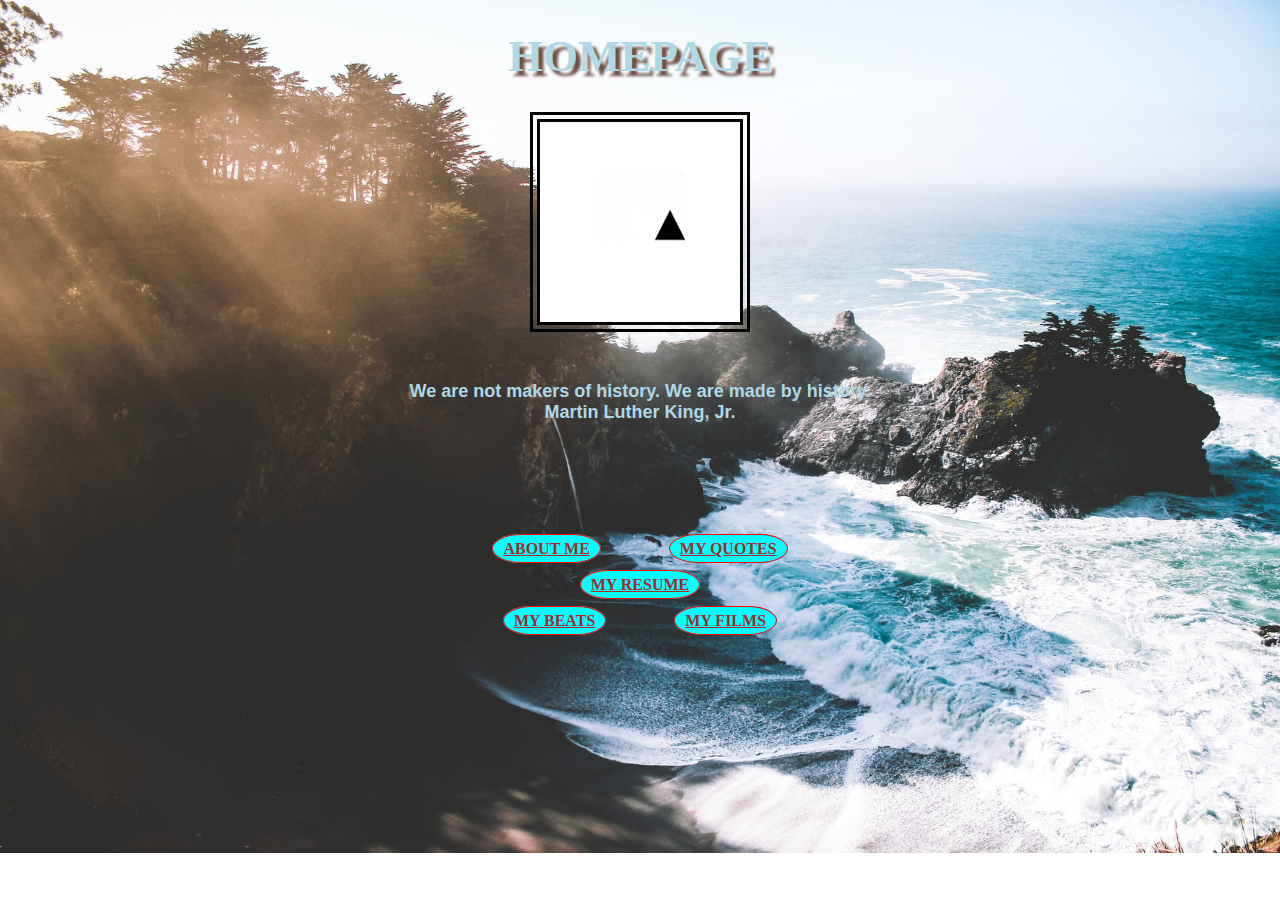
==== index.html @ 83eae6b3 "Update index.html" ====
<!DOCTYPE html> 
<html lang="en">
<head>
    <meta charset="utf-8">
    <title>Landing Page</title>
    <style type="text/css">

    </style>
</head>
<body style="background: url(IMAGES/background.jpg); font-family: cursive; background-size: cover; background-repeat: no-repeat;">

    <link rel="stylesheet" href="landing_pagedesign.css"/>
    <!--CADELINA , MARK ANTHONY C.-->
    <!--19 MARCH, 2021-->

	<div class="overlay">

	<h1 class="glow">HOMEPAGE</h1>

	<center><img src="IMAGES/karp.gif" alt="Marky" width="200" height="200"style="border: 10px double black"/></center>

	<p>We are not makers of history. We are made by history. <br>Martin Luther King, Jr.</p>

	<BR><BR><BR><BR>

	<div style="text-align:center">


	<a class="oval" href="BIO/CADELINA_ABOUTME_CSAD.html" title="BIO">ABOUT ME</a>
	<a class="oval" href="QUOTES/Cadelina_Quotes_CSAD.html" title="FAVORITE QUOTES">MY QUOTES</a>

	<BR><BR>
	<a class="oval" href="RESUME/CADELINA_RESUME_CSAD.html" title="RESUME">MY RESUME</a>
	
	<BR><BR>
	<a class="oval" href="AUDIO/CADELINA_Audio_CSAD.html" title="AUDIO">MY BEATS</a>
	<a class="oval" href="FILM/CADELINA_MEDIA_CSAD.html" title="FILM">MY FILMS</a>

	<BR><BR><BR><BR>

	</div>

</body>
</html>
---- landing_pagedesign.css ----
.overlay {

 	background-size: cover;
 	background-position: center center;
 	background-repeat: no-repeat;
 	background-attachment: fixed;

}
	
h1 {

	text-align:center;
	font-family: Rockwell,'Bookman Old style',serif;
	font-size:3em;
	color: white;
	text-transform:uppercase;
	word-spacing:15px;
	text-shadow: 5px 5px 3px  #6d4e46;

}
a {

	color: brown;
    background: #F3F3F3;
    border: 1px red solid;
    padding: 5px 10px;
    border-radius: 2px;
    font-weight: bold;
    font-size: 12pt;
    outline: none;
    margin: 2em;
    

}

a:hover {

	background-color: grey;
	color: black;
}

a:active {

	background-color: black;
	color: white;

}

a:focus {

	background-color: black;
	color: white;
}

p {

	color: lightblue;
	font-family: cursive, Verdana, Arial, Tahoma, Serif;
	font-weight: bold;
	margin: 2.5em;
  text-align: center;
  font-size: 18px;


}

b {
	color: lightblue;

}

.glow {

  font-size: 45px;
  color: lightblue;
  text-align: center;
  animation: glow 1s ease-in-out infinite alternate;

}
  
@-webkit-keyframes glow {
  from {
    text-shadow: 0 0 10px #FE9A2E, 0 0 20px #FE9A2E, 0 0 30px #BCF5A9, 0 0 40px #BCF5A9, 0 0 50px #BCF5A9, 0 0 60px #BCF5A9, 0 0 70px#BCF5A9;
  }
  
  to {
    text-shadow: 0 0 20px #FE2E2E, 0 0 30px #B45F04, 0 0 40px #B45F04, 0 0 50px #B45F04, 0 0 60px #B45F04, 0 0 70px #B45F04, 0 0 80px #B45F04;
  }
}

.oval {
   
      width: 200px;
      height: 100px;
      background: cyan;
      border-radius: 100px / 50px;
    }
	
mark {

 background-color: #A8D8FF;

}
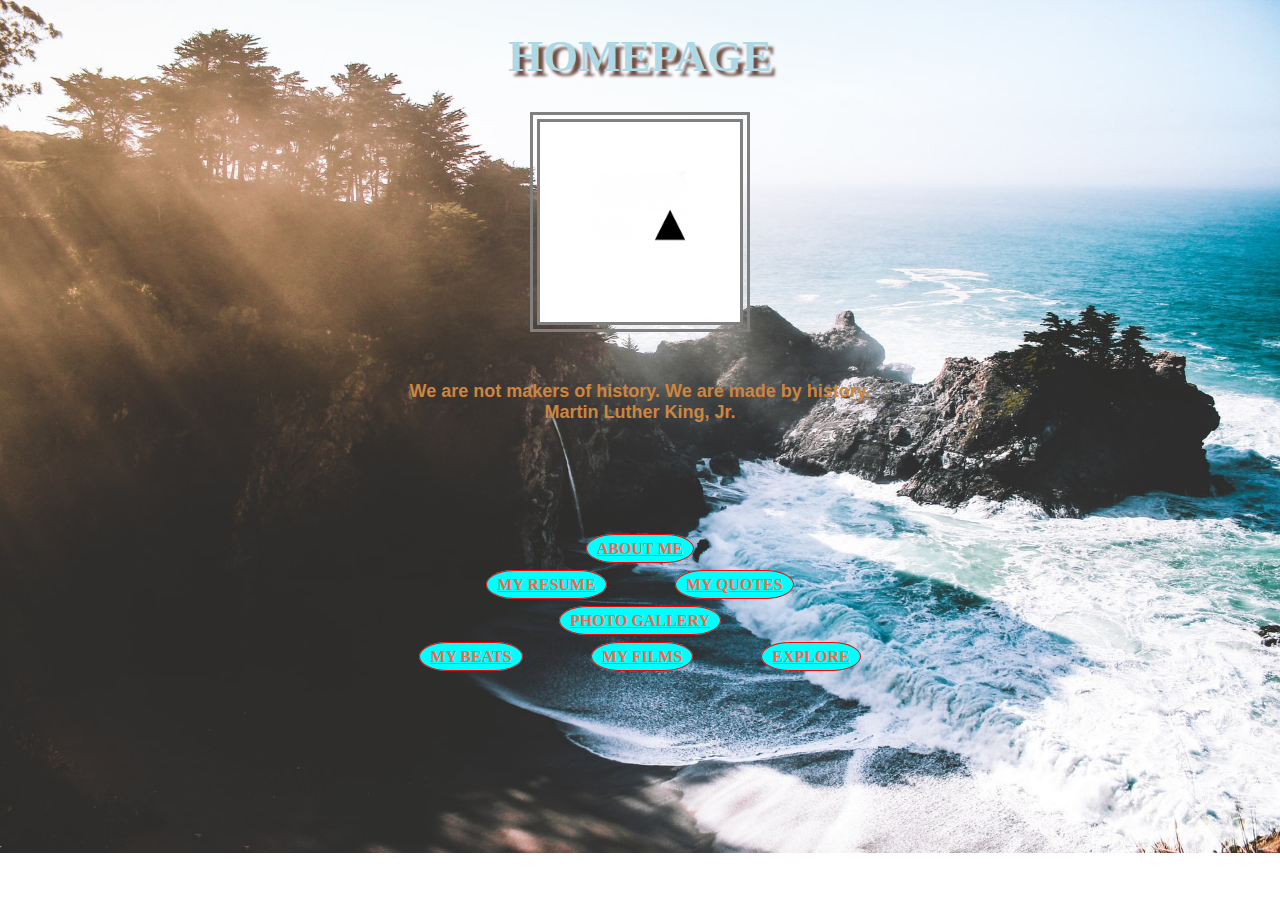
==== commit 18669af2: "Update index.html" ====
--- a/index.html
+++ b/index.html
@@ -17,7 +17,7 @@
 
 	<h1 class="glow">HOMEPAGE</h1>
 
-	<center><img src="IMAGES/karp.gif" alt="Marky" width="200" height="200"style="border: 10px double black"/></center>
+	<center><img src="IMAGES/karp.gif" alt="Marky" width="200" height="200"style="border: 10px double grey"/></center>
 
 	<p>We are not makers of history. We are made by history. <br>Martin Luther King, Jr.</p>
 
@@ -27,14 +27,20 @@
 
 
 	<a class="oval" href="BIO/CADELINA_ABOUTME_CSAD.html" title="BIO">ABOUT ME</a>
+
+	<BR><BR>
+
+	<a class="oval" href="RESUME/CADELINA_RESUME_CSAD.html" title="RESUME">MY RESUME</a>
 	<a class="oval" href="QUOTES/Cadelina_Quotes_CSAD.html" title="FAVORITE QUOTES">MY QUOTES</a>
 
 	<BR><BR>
-	<a class="oval" href="RESUME/CADELINA_RESUME_CSAD.html" title="RESUME">MY RESUME</a>
+	<a class="oval" href="Photo Gallery/Cadelina_PhotoGallery_CSAD.html" title="gallery">PHOTO GALLERY</a>
 	
 	<BR><BR>
 	<a class="oval" href="AUDIO/CADELINA_Audio_CSAD.html" title="AUDIO">MY BEATS</a>
 	<a class="oval" href="FILM/CADELINA_MEDIA_CSAD.html" title="FILM">MY FILMS</a>
+
+	<a class="oval" href="Photo Gallery/Cadelina_PhotoGallery_CSAD.html" title="places">EXPLORE</a>
 
 	<BR><BR><BR><BR>
 
--- a/landing_pagedesign.css
+++ b/landing_pagedesign.css
@@ -20,7 +20,7 @@
 }
 a {
 
-	color: brown;
+    color: tomato;
     background: #F3F3F3;
     border: 1px red solid;
     padding: 5px 10px;
@@ -54,12 +54,12 @@
 
 p {
 
-	color: lightblue;
+	color: #CD853F;
 	font-family: cursive, Verdana, Arial, Tahoma, Serif;
 	font-weight: bold;
 	margin: 2.5em;
-  text-align: center;
-  font-size: 18px;
+  	text-align: center;
+  	font-size: 18px;
 
 
 }
@@ -94,6 +94,7 @@
       height: 100px;
       background: cyan;
       border-radius: 100px / 50px;
+      color: double grey;
     }
 	
 mark {
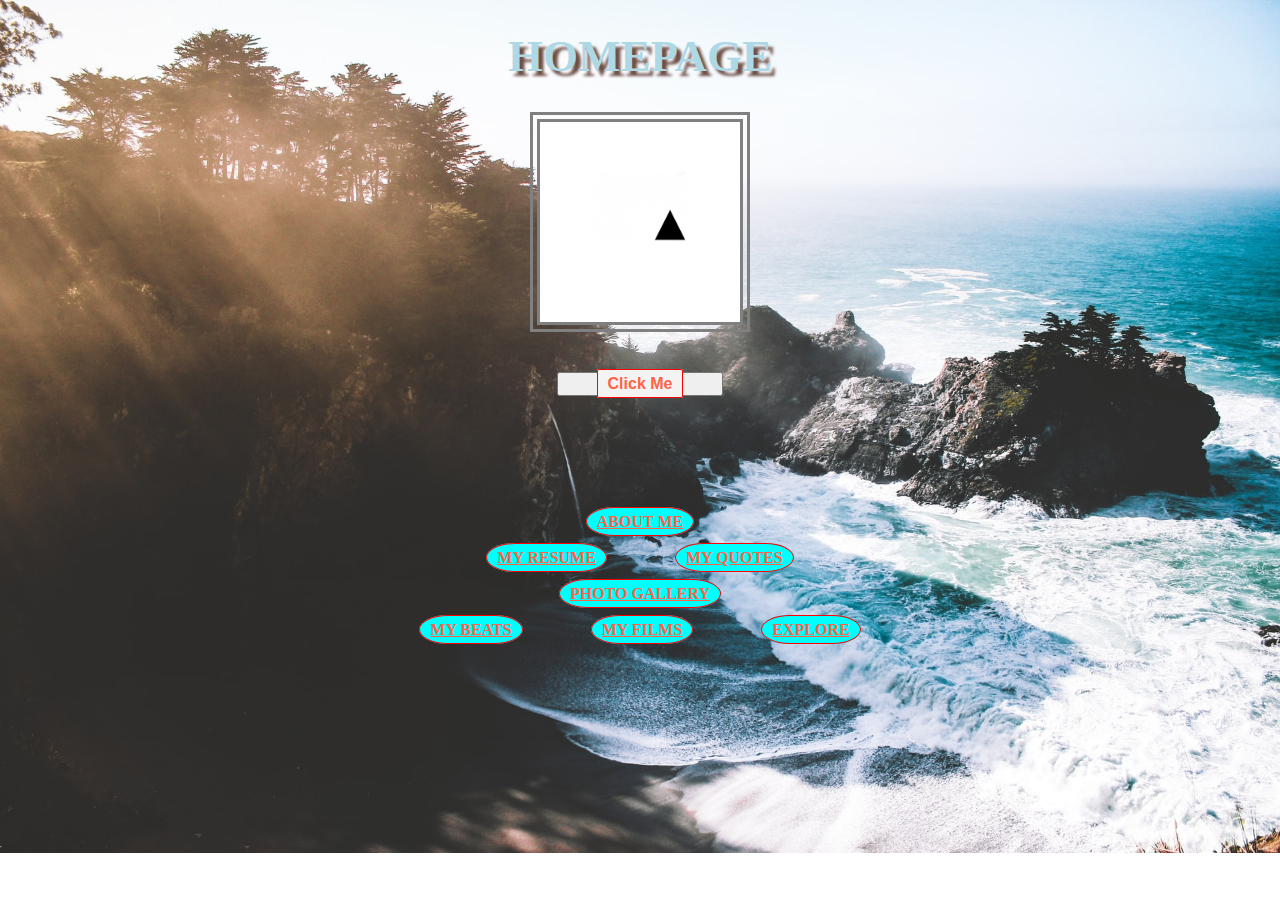
==== commit 9db2c707: "Update index.html" ====
--- a/index.html
+++ b/index.html
@@ -3,7 +3,7 @@
 <head>
     <meta charset="utf-8">
     <title>Landing Page</title>
-    <style type="text/css">
+    <style type="text/css"> 
 
     </style>
 </head>
@@ -19,28 +19,41 @@
 
 	<center><img src="IMAGES/karp.gif" alt="Marky" width="200" height="200"style="border: 10px double grey"/></center>
 
-	<p>We are not makers of history. We are made by history. <br>Martin Luther King, Jr.</p>
+	<BR><BR>
+
+
+	<div style="text-align:center">
+	<button onclick="myFunction()"><a>Click Me</a></button>
+
+	<p id="intro"></p>
+
+	<script>
+	function myFunction() {
+  		document.getElementById("intro").innerHTML = "HI! WELCOME! I'm Mark Anthony Cadelina majoring in Computer Science.<br> And this is my homepage.<br>I have a passion for teaching, learning, and all things academic.<br>I believe in working smart instead of working hard, in one way by applying deeper CS theory to optimize the stuff I make."
+	}	
+	</script>
 
 	<BR><BR><BR><BR>
 
 	<div style="text-align:center">
 
 
-	<a class="oval" href="BIO/CADELINA_ABOUTME_CSAD.html" title="BIO">ABOUT ME</a>
+	<a class="oval" href="BIO/CADELINA_ABOUTME_CSAD.html" title="BIO" target="newWin" >ABOUT ME</a>
 
 	<BR><BR>
 
-	<a class="oval" href="RESUME/CADELINA_RESUME_CSAD.html" title="RESUME">MY RESUME</a>
-	<a class="oval" href="QUOTES/Cadelina_Quotes_CSAD.html" title="FAVORITE QUOTES">MY QUOTES</a>
+	<a class="oval" href="RESUME/CADELINA_RESUME_CSAD.html" title="RESUME" target="newWin">MY RESUME</a>
+	<a class="oval" href="QUOTES/Cadelina_Quotes_CSAD.html" title="FAVORITE QUOTES" target="newWin">MY QUOTES</a>
 
 	<BR><BR>
-	<a class="oval" href="Photo Gallery/Cadelina_PhotoGallery_CSAD.html" title="gallery">PHOTO GALLERY</a>
+	<a class="oval" href="Photo Gallery/Cadelina_PhotoGallery_CSAD.html" title="gallery" target="newWin">PHOTO GALLERY</a>
+
 	
 	<BR><BR>
-	<a class="oval" href="AUDIO/CADELINA_Audio_CSAD.html" title="AUDIO">MY BEATS</a>
-	<a class="oval" href="FILM/CADELINA_MEDIA_CSAD.html" title="FILM">MY FILMS</a>
+	<a class="oval" href="AUDIO/CADELINA_Audio_CSAD.html" title="AUDIO" target="newWin">MY BEATS</a>
+	<a class="oval" href="FILM/CADELINA_MEDIA_CSAD.html" title="FILM" target="newWin">MY FILMS</a>
 
-	<a class="oval" href="Photo Gallery/Cadelina_PhotoGallery_CSAD.html" title="places">EXPLORE</a>
+	<a class="oval" href="Photo Gallery/Cadelina_PhotoGallery_CSAD.html" title="places" target="newWin">EXPLORE</a>
 
 	<BR><BR><BR><BR>
 
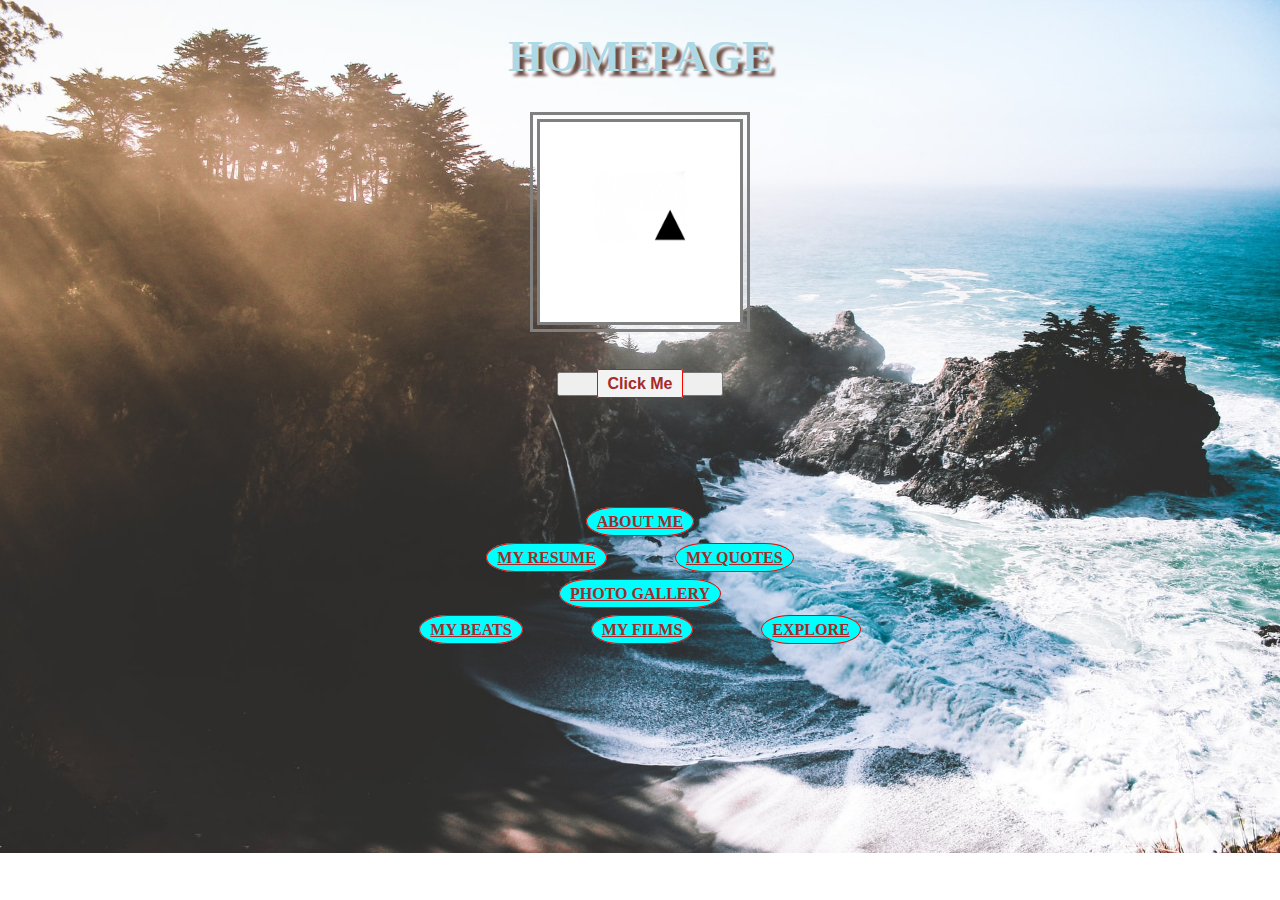
==== commit 67b10826: "Update index.html" ====
--- a/index.html
+++ b/index.html
@@ -29,7 +29,7 @@
 
 	<script>
 	function myFunction() {
-  		document.getElementById("intro").innerHTML = "HI! WELCOME! I'm Mark Anthony Cadelina majoring in Computer Science.<br> And this is my homepage.<br>I have a passion for teaching, learning, and all things academic.<br>I believe in working smart instead of working hard, in one way by applying deeper CS theory to optimize the stuff I make."
+  		document.getElementById("intro").innerHTML = "HI! WELCOME! I'm Mark Anthony Cadelina majoring in Computer Science.<br> And this is my homepage.<br>I have a passion for designing, learning, and all things academic.<br>I believe in working smart instead of working hard, in one way by applying deeper CS theory to optimize the stuff I make."
 	}	
 	</script>
 
--- a/landing_pagedesign.css
+++ b/landing_pagedesign.css
@@ -1,3 +1,4 @@
+
 .overlay {
 
  	background-size: cover;
@@ -20,15 +21,16 @@
 }
 a {
 
-    color: tomato;
-    background: #F3F3F3;
-    border: 1px red solid;
-    padding: 5px 10px;
-    border-radius: 2px;
-    font-weight: bold;
-    font-size: 12pt;
-    outline: none;
-    margin: 2em;
+	color: brown;
+  background: #F3F3F3;
+  border: 1px red solid;
+  padding: 5px 10px;
+  border-radius: 2px;
+  font-weight: bold;
+  font-size: 12pt;
+  outline: none;
+  margin: 2em;
+
     
 
 }
@@ -50,16 +52,18 @@
 
 	background-color: black;
 	color: white;
+
 }
 
 p {
 
-	color: #CD853F;
+	color: #FA8258;
 	font-family: cursive, Verdana, Arial, Tahoma, Serif;
 	font-weight: bold;
-	margin: 2.5em;
-  	text-align: center;
-  	font-size: 18px;
+  margin: 2.5em;
+  text-align: center;
+  font-size: 18px;
+  background-color: lightblue;
 
 
 }
@@ -94,7 +98,6 @@
       height: 100px;
       background: cyan;
       border-radius: 100px / 50px;
-      color: double grey;
     }
 	
 mark {
@@ -106,9 +109,3 @@
 
 
 
-
-
-
-
-
-
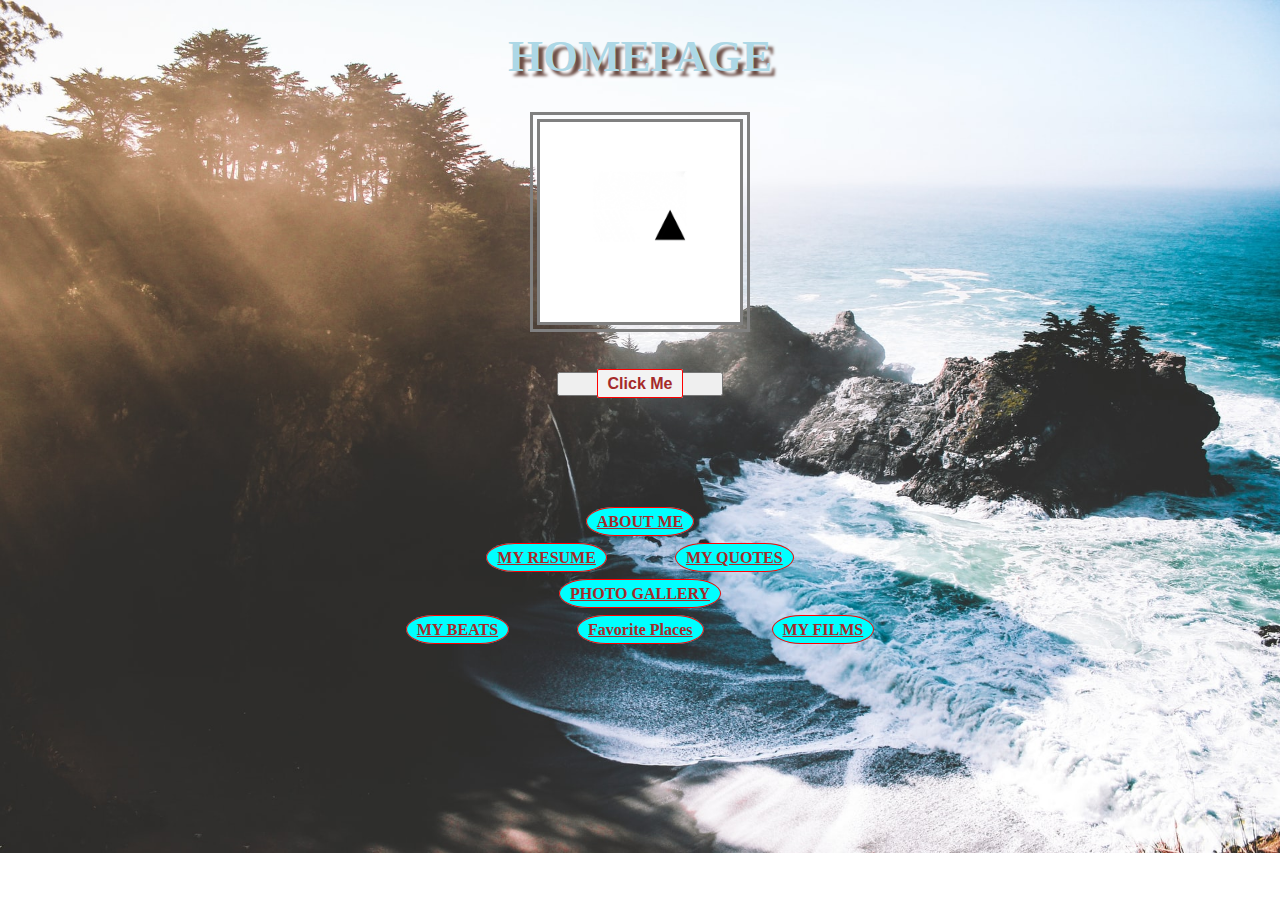
==== commit b6eb16c8: "Update index.html" ====
--- a/index.html
+++ b/index.html
@@ -51,9 +51,11 @@
 	
 	<BR><BR>
 	<a class="oval" href="AUDIO/CADELINA_Audio_CSAD.html" title="AUDIO" target="newWin">MY BEATS</a>
+		
+	<a class="oval" href="Photo Gallery/Cadelina_PhotoGallery_CSAD.html" title="places" target="newWin">Favorite Places</a>
+	
 	<a class="oval" href="FILM/CADELINA_MEDIA_CSAD.html" title="FILM" target="newWin">MY FILMS</a>
 
-	<a class="oval" href="Photo Gallery/Cadelina_PhotoGallery_CSAD.html" title="places" target="newWin">EXPLORE</a>
 
 	<BR><BR><BR><BR>
 
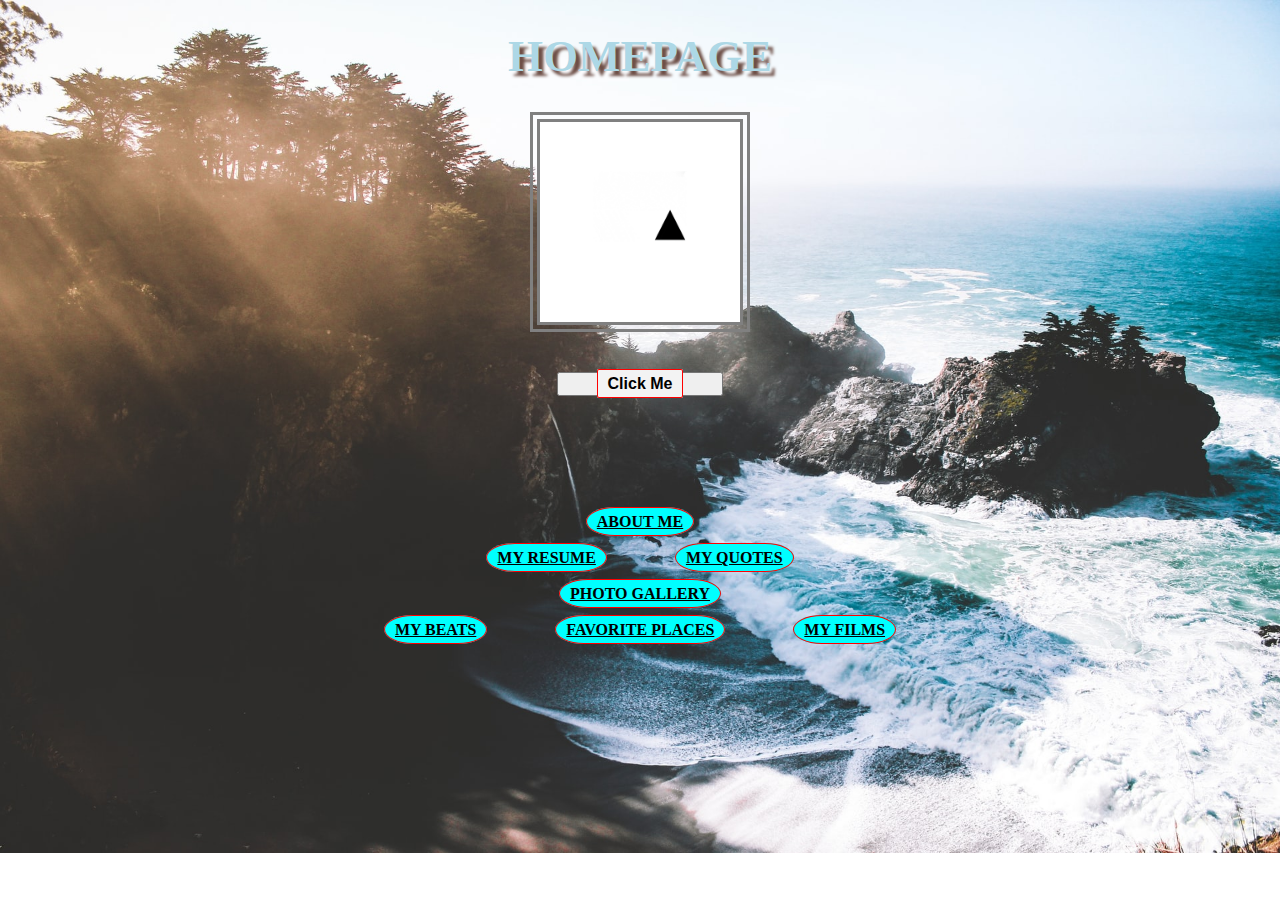
==== commit 1068fc90: "Update index.html" ====
--- a/index.html
+++ b/index.html
@@ -52,7 +52,7 @@
 	<BR><BR>
 	<a class="oval" href="AUDIO/CADELINA_Audio_CSAD.html" title="AUDIO" target="newWin">MY BEATS</a>
 		
-	<a class="oval" href="Photo Gallery/Cadelina_PhotoGallery_CSAD.html" title="places" target="newWin">Favorite Places</a>
+	<a class="oval" href="FAVORITE PLACES/HTML/Cadelina_PLACES_CSAD.html" title="places" target="newWin">FAVORITE PLACES</a>
 	
 	<a class="oval" href="FILM/CADELINA_MEDIA_CSAD.html" title="FILM" target="newWin">MY FILMS</a>
 
--- a/landing_pagedesign.css
+++ b/landing_pagedesign.css
@@ -21,15 +21,15 @@
 }
 a {
 
-	color: brown;
-  background: #F3F3F3;
-  border: 1px red solid;
-  padding: 5px 10px;
-  border-radius: 2px;
-  font-weight: bold;
-  font-size: 12pt;
-  outline: none;
-  margin: 2em;
+	color: black;
+  	background: #F3F3F3;
+  	border: 1px red solid;
+  	padding: 5px 10px;
+  	border-radius: 2px;
+  	font-weight: bold;
+  	font-size: 12pt;
+  	outline: none;
+  	margin: 2em;
 
     
 
@@ -57,7 +57,7 @@
 
 p {
 
-	color: #FA8258;
+	color: black;
 	font-family: cursive, Verdana, Arial, Tahoma, Serif;
 	font-weight: bold;
   margin: 2.5em;
